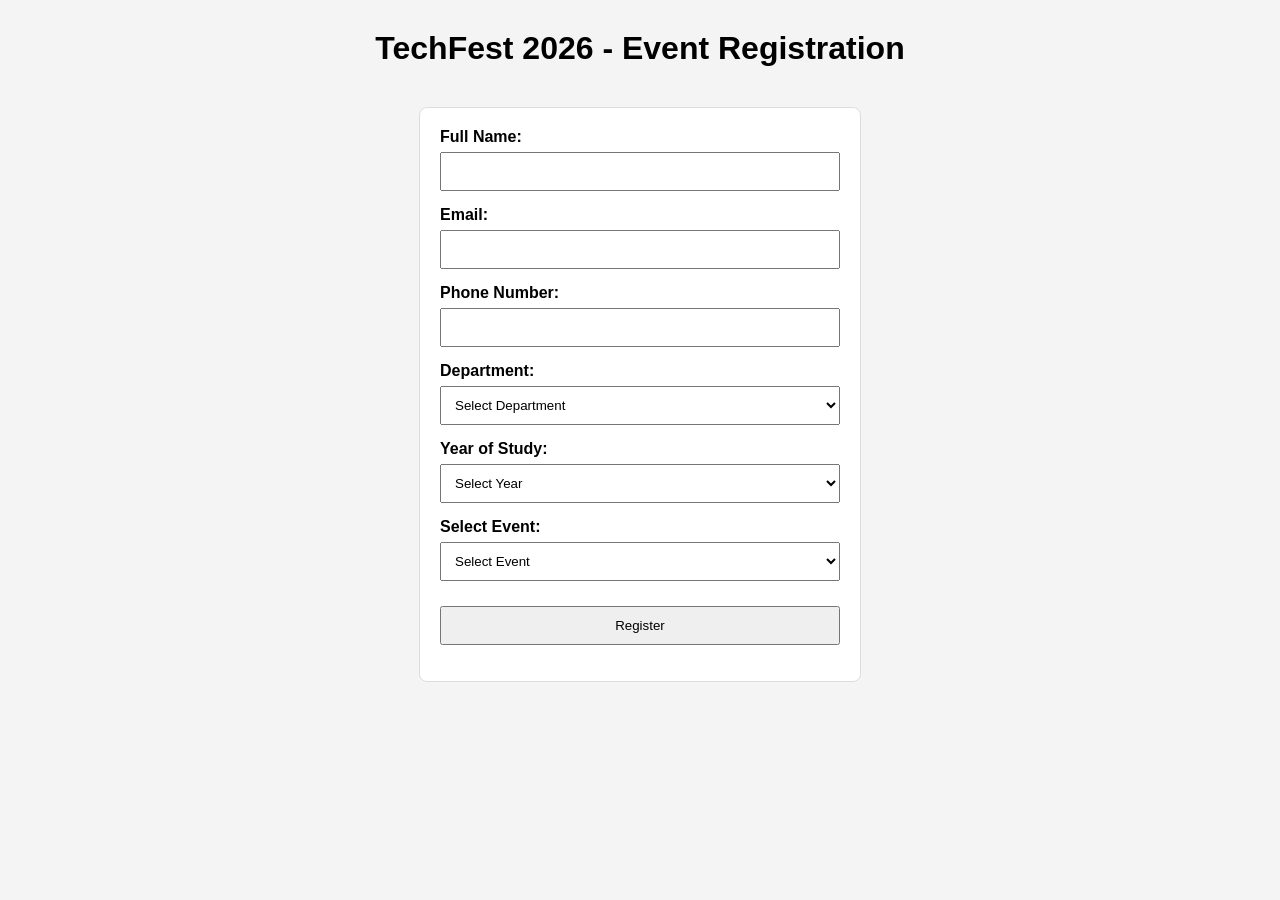
==== experiment-01/index.html @ 926c4e20 "feat: add experiment 01 event registration form" ====
<!DOCTYPE html>
<html>

<head>
    <title>Event Registration</title>
    <link rel="stylesheet" href="style.css">
</head>

<body>
    <h1>TechFest 2026 - Event Registration</h1>
    <div class="form-container">
    
    <form  id="registrationForm">

    <label for="name">Full Name:</label>
    <input
    type="text"
    id="name"
    name="name"
    required
    >

    <label for="email">Email:</label>
    <input type="email" id="email" name="email" required>

    <label for="phone">Phone Number:</label>
    <input
    type="tel"
    id="phone"
    name="phone"
    maxlength="10"
    inputmode="numeric"
    required
    >

    <label for="department">Department:</label>
    <select id="department" name="department" required>
        <option value="">Select Department</option>
        <option value="cse">Computer Science and Engineering</option>
        <option value="ece">Electronics and Communication Engineering</option>
        <option value="eee">Electrical and Electronics Engineering</option>
        <option value="mech">Mechanical Engineering</option>
        <option value="civil">Civil Engineering</option>
    </select>

    <label for="year">Year of Study:</label>
    <select id="year" name="year" required>
        <option value="">Select Year</option>
        <option value="1">First Year</option>
        <option value="2">Second Year</option>
        <option value="3">Third Year</option>
        <option value="4">Fourth Year</option>
    </select>

    <label for="event">Select Event:</label>
    <select id="event" name="event" required>
        <option value="">Select Event</option>
        <option value="web-development">Web Development Workshop</option>
        <option value="cloud-computing">Cloud Computing Workshop</option>
        <option value="ai-ml">AI and Machine Learning Seminar</option>
    </select>

    <button type="submit">Register</button>

</form>
<p id="message"></p>
</div>
<script src="script.js"></script>
</body>

</html>
---- experiment-01/style.css ----
body {
    font-family: Arial, sans-serif;
    background-color: #f4f4f4;
}

h1 {
    text-align: center;
    margin-top: 30px;
}

.form-container {
    width: 400px;
    margin: 40px auto;
    padding: 20px;
    background-color: white;
    border-radius: 8px;
    border: 1px solid #ddd;
}

.form-container label {
    display: block;
    margin-bottom: 6px;
    font-weight: bold;
}

.form-container input {
    width: 100%;
    padding: 10px;
    margin-bottom: 15px;
    box-sizing: border-box;
}

.form-container select {
    width: 100%;
    padding: 10px;
    margin-bottom: 15px;
    box-sizing: border-box;
}

.form-container button {
    width: 100%;
    padding: 10px;
    margin-top: 10px;
    cursor: pointer;
}

.form-container button:hover {
    opacity: 0.9;
}

.form-container input:focus,
.form-container select:focus {
    outline: 2px solid #333;
}
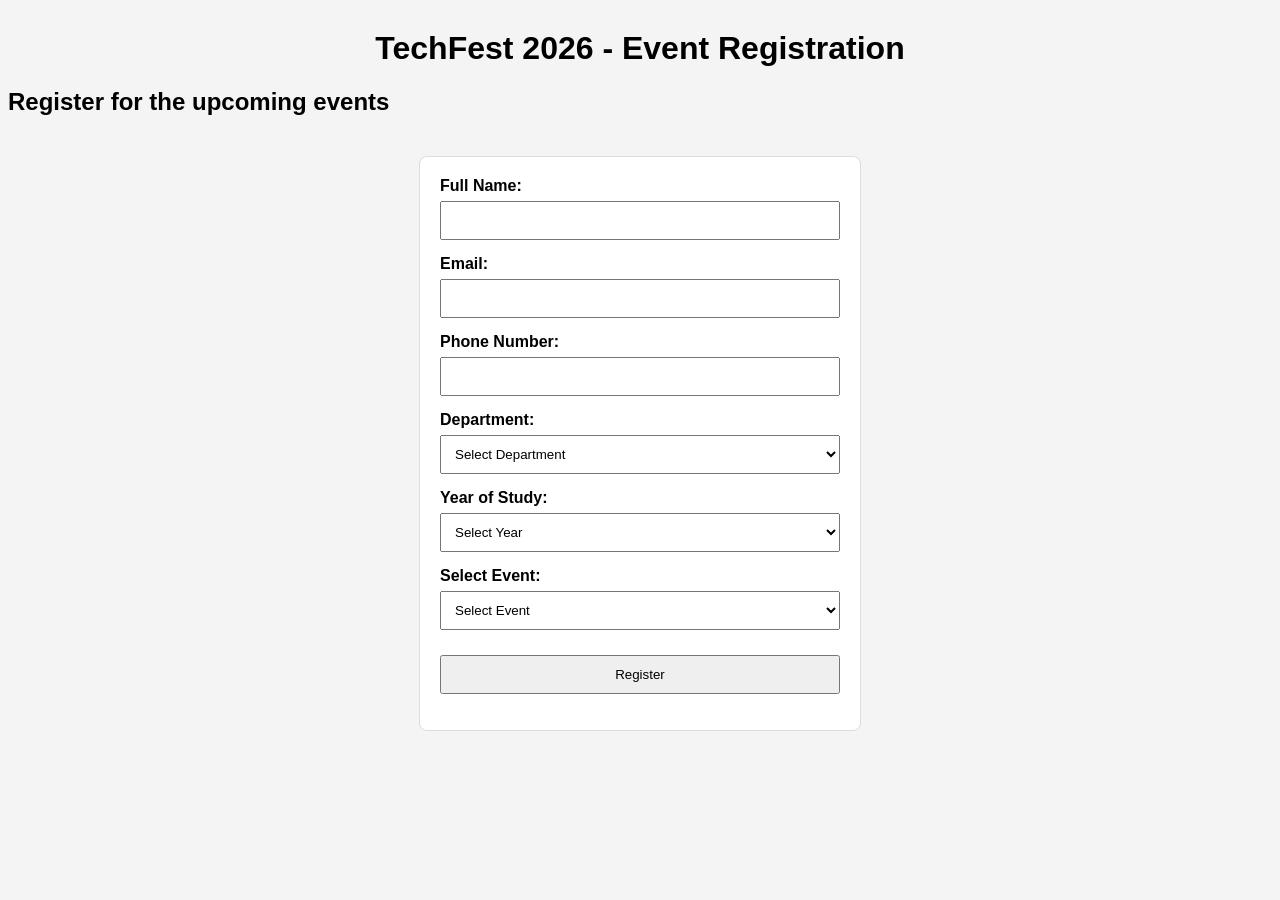
==== commit 55ccc3c7: "feat: add registration page subtitle" ====
--- a/experiment-01/index.html
+++ b/experiment-01/index.html
@@ -2,12 +2,13 @@
 <html>
 
 <head>
-    <title>Event Registration</title>
+    <title>TechFest 2026 - Event Registration</title>
     <link rel="stylesheet" href="style.css">
 </head>
 
 <body>
     <h1>TechFest 2026 - Event Registration</h1>
+    <h2>Register for the upcoming events</h2>
     <div class="form-container">
     
     <form  id="registrationForm">
